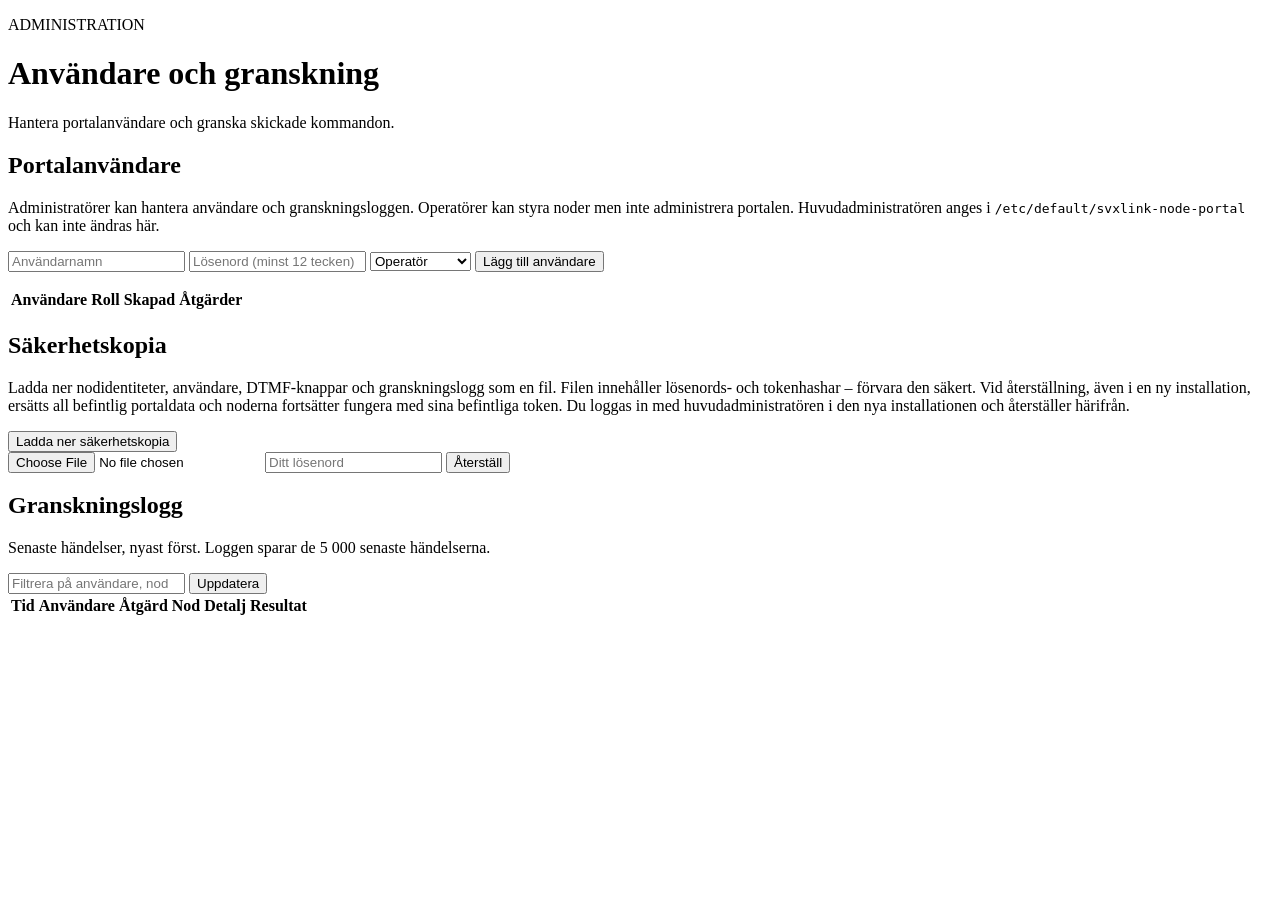
==== web/admin.html @ 76431f12 "Add portal backup and restore Co-authored-by: Copilot <223556219+Copilot@users.noreply.github.com>" ====
<!doctype html>
<html lang="sv">
<head>
  <meta charset="utf-8">
  <meta name="viewport" content="width=device-width, initial-scale=1">
  <title>Användare och granskning – SvxLink Portal</title>
  <link rel="stylesheet" href="/assets/style.css">
</head>
<body>
  <aside class="sidebar" id="sidebar" data-active="admin"></aside>
  <main>
    <header>
      <div>
        <p class="eyebrow">ADMINISTRATION</p>
        <h1>Användare och granskning</h1>
        <p class="muted">Hantera portalanvändare och granska skickade kommandon.</p>
      </div>
      <div id="updated" class="muted" role="status" aria-live="polite"></div>
    </header>
    <section class="panel">
      <div class="panel-heading"><div><h2>Portalanvändare</h2>
        <p class="muted">Administratörer kan hantera användare och granskningsloggen. Operatörer kan styra noder men inte administrera portalen. Huvudadministratören anges i <code>/etc/default/svxlink-node-portal</code> och kan inte ändras här.</p></div></div>
      <form id="user-form" class="admin-form">
        <input id="user-name" type="text" placeholder="Användarnamn" maxlength="40" pattern="[A-Za-z0-9._-]{1,40}" autocomplete="off" required aria-label="Användarnamn">
        <input id="user-password" type="password" placeholder="Lösenord (minst 12 tecken)" minlength="12" maxlength="200" autocomplete="new-password" required aria-label="Lösenord">
        <select id="user-role" aria-label="Roll">
          <option value="operator">Operatör</option>
          <option value="admin">Administratör</option>
        </select>
        <button type="submit">Lägg till användare</button>
      </form>
      <p id="user-status" class="editor-status" role="status" aria-live="polite"></p>
      <table class="data-table">
        <thead><tr><th>Användare</th><th>Roll</th><th>Skapad</th><th>Åtgärder</th></tr></thead>
        <tbody id="user-rows"></tbody>
      </table>
    </section>
    <section class="panel">
      <div class="panel-heading"><div><h2>Säkerhetskopia</h2>
        <p class="muted">Ladda ner nodidentiteter, användare, DTMF-knappar och granskningslogg som en fil. Filen innehåller lösenords- och tokenhashar – förvara den säkert. Vid återställning, även i en ny installation, ersätts all befintlig portaldata och noderna fortsätter fungera med sina befintliga token. Du loggas in med huvudadministratören i den nya installationen och återställer härifrån.</p></div></div>
      <div class="admin-form">
        <button id="backup-download" type="button">Ladda ner säkerhetskopia</button>
      </div>
      <form id="restore-form" class="admin-form">
        <input id="restore-file" type="file" accept="application/json,.json" required aria-label="Säkerhetskopia">
        <input id="restore-password" type="password" placeholder="Ditt lösenord" autocomplete="current-password" required aria-label="Bekräfta med ditt lösenord">
        <button type="submit">Återställ</button>
      </form>
      <p id="backup-status" class="editor-status" role="status" aria-live="polite"></p>
    </section>
    <section class="panel">
      <div class="panel-heading"><div><h2>Granskningslogg</h2>
        <p class="muted">Senaste händelser, nyast först. Loggen sparar de 5 000 senaste händelserna.</p></div></div>
      <div class="log-filter">
        <input id="audit-search" type="search" placeholder="Filtrera på användare, nod, åtgärd…" aria-label="Filtrera granskningsloggen" autocomplete="off">
        <button id="audit-refresh" type="button">Uppdatera</button>
      </div>
      <table class="data-table">
        <thead><tr><th>Tid</th><th>Användare</th><th>Åtgärd</th><th>Nod</th><th>Detalj</th><th>Resultat</th></tr></thead>
        <tbody id="audit-rows"></tbody>
      </table>
    </section>
  </main>
  <script src="/assets/sidebar.js"></script>
  <script src="/assets/admin.js"></script>
</body>
</html>
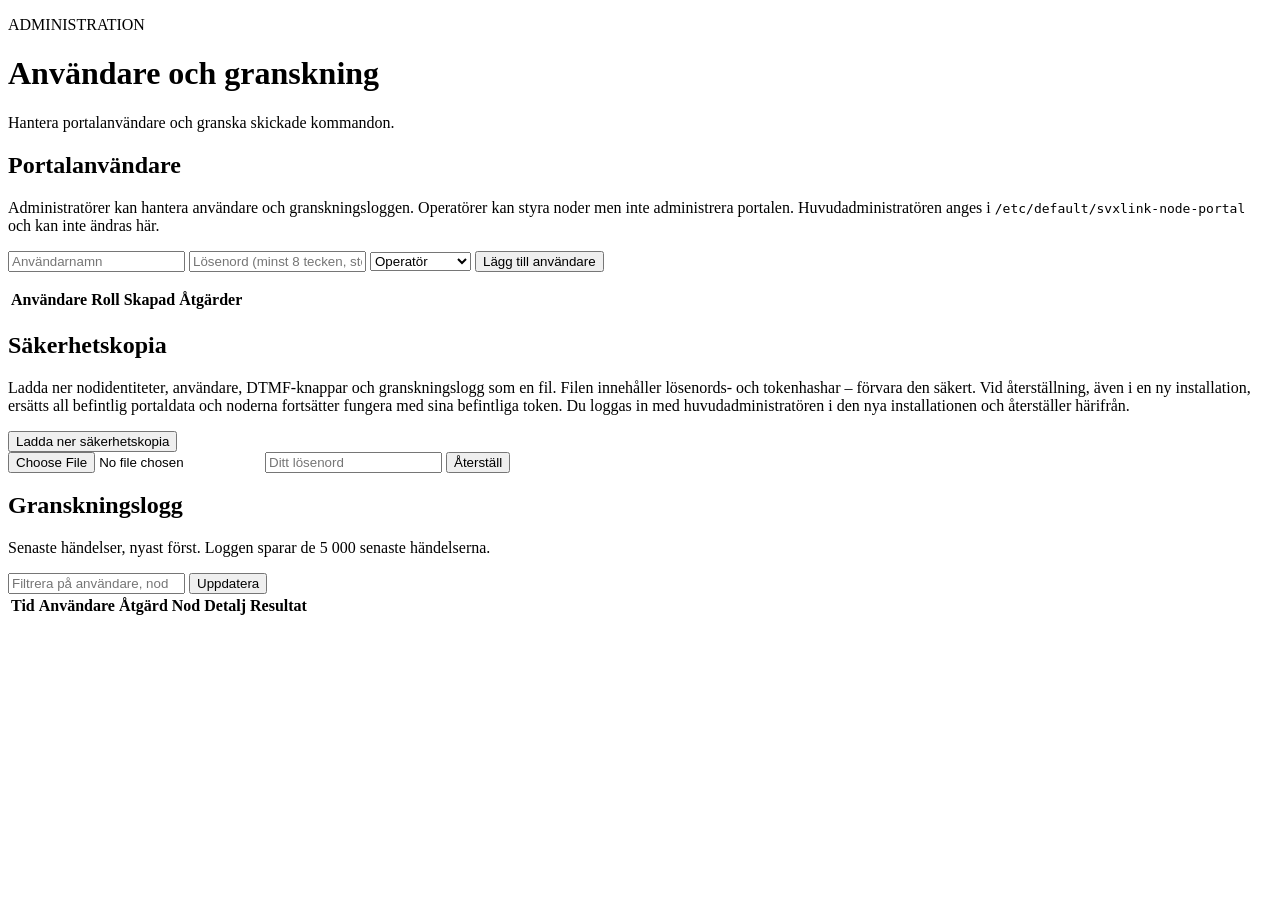
==== commit 2e1b3865: "Add login page, case-insensitive usernames and stronger user passwords Co-authored-by: Copilot <2235" ====
--- a/web/admin.html
+++ b/web/admin.html
@@ -3,7 +3,7 @@
 <head>
   <meta charset="utf-8">
   <meta name="viewport" content="width=device-width, initial-scale=1">
-  <title>Användare och granskning – SvxLink Portal</title>
+  <title>Användare och granskning – SvxLink Manager</title>
   <link rel="stylesheet" href="/assets/style.css">
 </head>
 <body>
@@ -22,7 +22,7 @@
         <p class="muted">Administratörer kan hantera användare och granskningsloggen. Operatörer kan styra noder men inte administrera portalen. Huvudadministratören anges i <code>/etc/default/svxlink-node-portal</code> och kan inte ändras här.</p></div></div>
       <form id="user-form" class="admin-form">
         <input id="user-name" type="text" placeholder="Användarnamn" maxlength="40" pattern="[A-Za-z0-9._-]{1,40}" autocomplete="off" required aria-label="Användarnamn">
-        <input id="user-password" type="password" placeholder="Lösenord (minst 12 tecken)" minlength="12" maxlength="200" autocomplete="new-password" required aria-label="Lösenord">
+        <input id="user-password" type="password" placeholder="Lösenord (minst 8 tecken, stora och små bokstäver samt siffror)" minlength="8" maxlength="200" autocomplete="new-password" required aria-label="Lösenord">
         <select id="user-role" aria-label="Roll">
           <option value="operator">Operatör</option>
           <option value="admin">Administratör</option>
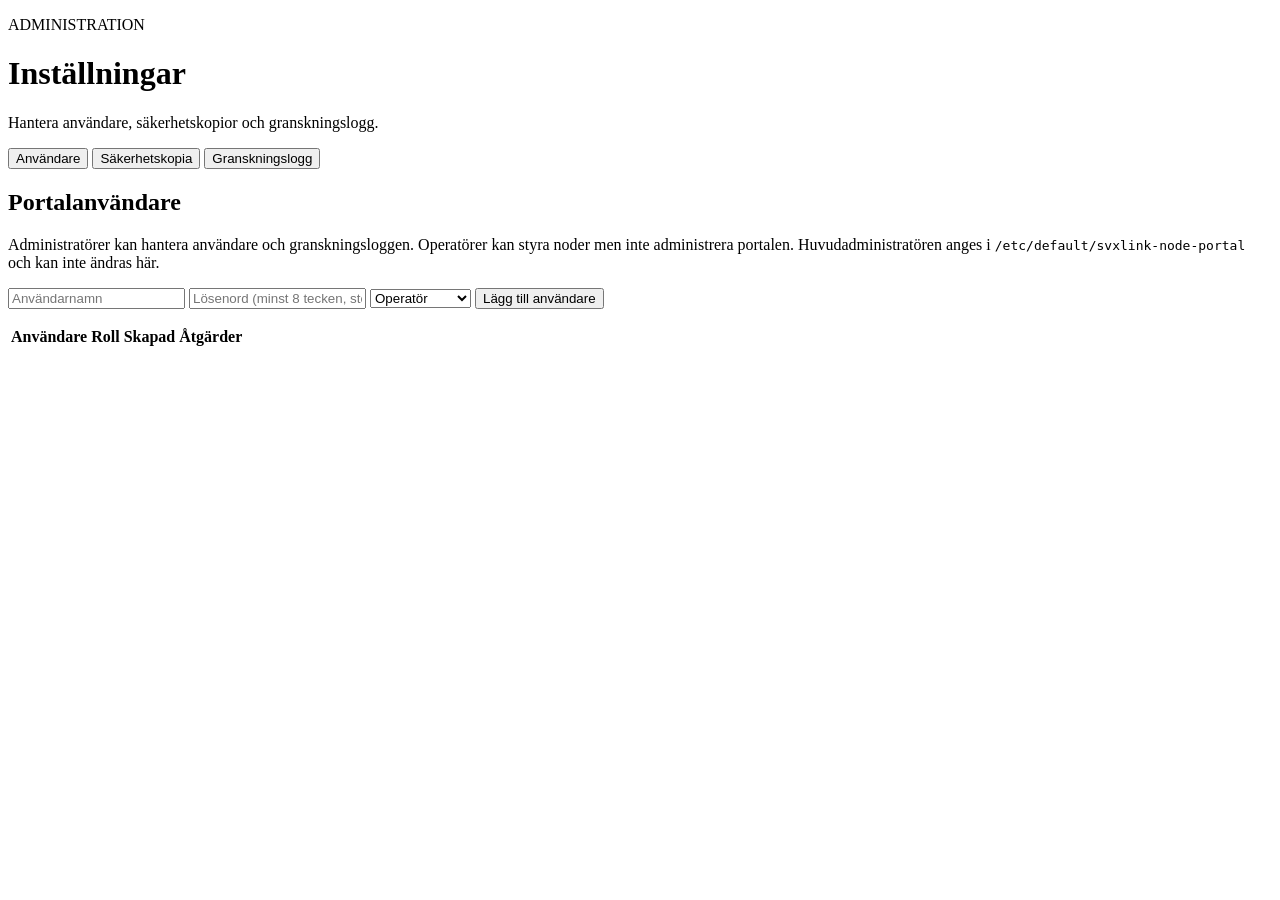
==== commit 5a69bd0f: "Rename admin page to Inställningar and add tabs Co-authored-by: Copilot <223556219+Copilot@users.nor" ====
--- a/web/admin.html
+++ b/web/admin.html
@@ -3,7 +3,7 @@
 <head>
   <meta charset="utf-8">
   <meta name="viewport" content="width=device-width, initial-scale=1">
-  <title>Användare och granskning – SvxLink Manager</title>
+  <title>Inställningar – SvxLink Manager</title>
   <link rel="stylesheet" href="/assets/style.css">
 </head>
 <body>
@@ -12,12 +12,17 @@
     <header>
       <div>
         <p class="eyebrow">ADMINISTRATION</p>
-        <h1>Användare och granskning</h1>
-        <p class="muted">Hantera portalanvändare och granska skickade kommandon.</p>
+        <h1>Inställningar</h1>
+        <p class="muted">Hantera användare, säkerhetskopior och granskningslogg.</p>
       </div>
       <div id="updated" class="muted" role="status" aria-live="polite"></div>
     </header>
-    <section class="panel">
+    <div class="admin-tabs" role="tablist" aria-label="Inställningar">
+      <button id="users-tab" type="button" role="tab" aria-selected="true" aria-controls="users-panel" tabindex="0">Användare</button>
+      <button id="backup-tab" type="button" role="tab" aria-selected="false" aria-controls="backup-panel" tabindex="-1">Säkerhetskopia</button>
+      <button id="audit-tab" type="button" role="tab" aria-selected="false" aria-controls="audit-panel" tabindex="-1">Granskningslogg</button>
+    </div>
+    <section id="users-panel" class="panel" role="tabpanel" aria-labelledby="users-tab" tabindex="0">
       <div class="panel-heading"><div><h2>Portalanvändare</h2>
         <p class="muted">Administratörer kan hantera användare och granskningsloggen. Operatörer kan styra noder men inte administrera portalen. Huvudadministratören anges i <code>/etc/default/svxlink-node-portal</code> och kan inte ändras här.</p></div></div>
       <form id="user-form" class="admin-form">
@@ -35,7 +40,7 @@
         <tbody id="user-rows"></tbody>
       </table>
     </section>
-    <section class="panel">
+    <section id="backup-panel" class="panel" role="tabpanel" aria-labelledby="backup-tab" tabindex="0" hidden>
       <div class="panel-heading"><div><h2>Säkerhetskopia</h2>
         <p class="muted">Ladda ner nodidentiteter, användare, DTMF-knappar och granskningslogg som en fil. Filen innehåller lösenords- och tokenhashar – förvara den säkert. Vid återställning, även i en ny installation, ersätts all befintlig portaldata och noderna fortsätter fungera med sina befintliga token. Du loggas in med huvudadministratören i den nya installationen och återställer härifrån.</p></div></div>
       <div class="admin-form">
@@ -48,7 +53,7 @@
       </form>
       <p id="backup-status" class="editor-status" role="status" aria-live="polite"></p>
     </section>
-    <section class="panel">
+    <section id="audit-panel" class="panel" role="tabpanel" aria-labelledby="audit-tab" tabindex="0" hidden>
       <div class="panel-heading"><div><h2>Granskningslogg</h2>
         <p class="muted">Senaste händelser, nyast först. Loggen sparar de 5 000 senaste händelserna.</p></div></div>
       <div class="log-filter">
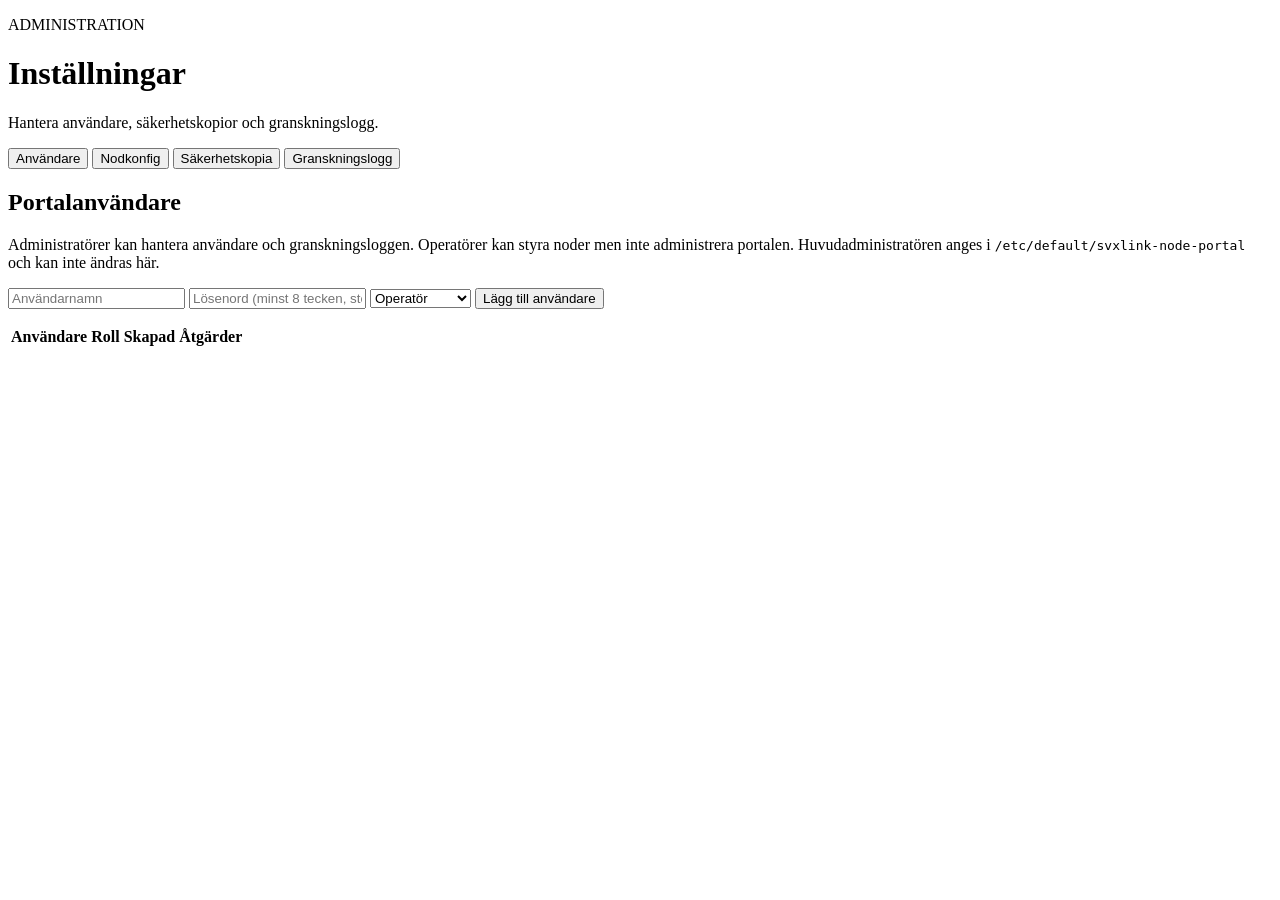
==== commit ba365417: "Add Nodkonfig settings tab and one-line node install command Co-authored-by: Copilot <223556219+Copi" ====
--- a/web/admin.html
+++ b/web/admin.html
@@ -19,6 +19,7 @@
     </header>
     <div class="admin-tabs" role="tablist" aria-label="Inställningar">
       <button id="users-tab" type="button" role="tab" aria-selected="true" aria-controls="users-panel" tabindex="0">Användare</button>
+      <button id="nodeconfig-tab" type="button" role="tab" aria-selected="false" aria-controls="nodeconfig-panel" tabindex="-1">Nodkonfig</button>
       <button id="backup-tab" type="button" role="tab" aria-selected="false" aria-controls="backup-panel" tabindex="-1">Säkerhetskopia</button>
       <button id="audit-tab" type="button" role="tab" aria-selected="false" aria-controls="audit-panel" tabindex="-1">Granskningslogg</button>
     </div>
@@ -39,6 +40,26 @@
         <thead><tr><th>Användare</th><th>Roll</th><th>Skapad</th><th>Åtgärder</th></tr></thead>
         <tbody id="user-rows"></tbody>
       </table>
+    </section>
+    <section id="nodeconfig-panel" class="panel" role="tabpanel" aria-labelledby="nodeconfig-tab" tabindex="0" hidden>
+      <div class="panel-heading"><div><h2>Nodkonfig</h2>
+        <p class="muted">Värden som används när portalen genererar installationskommandot för en ny nod (Översikt → Lägg till nod). Kommandot hämtar <code>install.sh</code> från GitHub och ansluter noden till portalen.</p></div></div>
+      <form id="nodeconfig-form" class="node-config-form">
+        <label for="nc-portal-url">Portalens adress (som noderna når den)</label>
+        <input id="nc-portal-url" type="text" maxlength="200" autocomplete="off" placeholder="https://portal.example.net">
+        <label for="nc-repo-url">GitHub-repository</label>
+        <input id="nc-repo-url" type="text" maxlength="200" autocomplete="off" required>
+        <label for="nc-repo-ref">Branch eller tagg att installera</label>
+        <input id="nc-repo-ref" type="text" maxlength="100" autocomplete="off" required>
+        <label for="nc-config">SvxLinks konfigurationsfil</label>
+        <input id="nc-config" type="text" maxlength="200" autocomplete="off" required>
+        <label for="nc-log">SvxLinks loggfil</label>
+        <input id="nc-log" type="text" maxlength="200" autocomplete="off" required>
+        <label for="nc-interval">Rapporteringsintervall (sekunder)</label>
+        <input id="nc-interval" type="number" min="1" max="3600" required>
+        <div class="admin-form"><button type="submit">Spara nodkonfig</button></div>
+      </form>
+      <p id="nodeconfig-status" class="editor-status" role="status" aria-live="polite"></p>
     </section>
     <section id="backup-panel" class="panel" role="tabpanel" aria-labelledby="backup-tab" tabindex="0" hidden>
       <div class="panel-heading"><div><h2>Säkerhetskopia</h2>
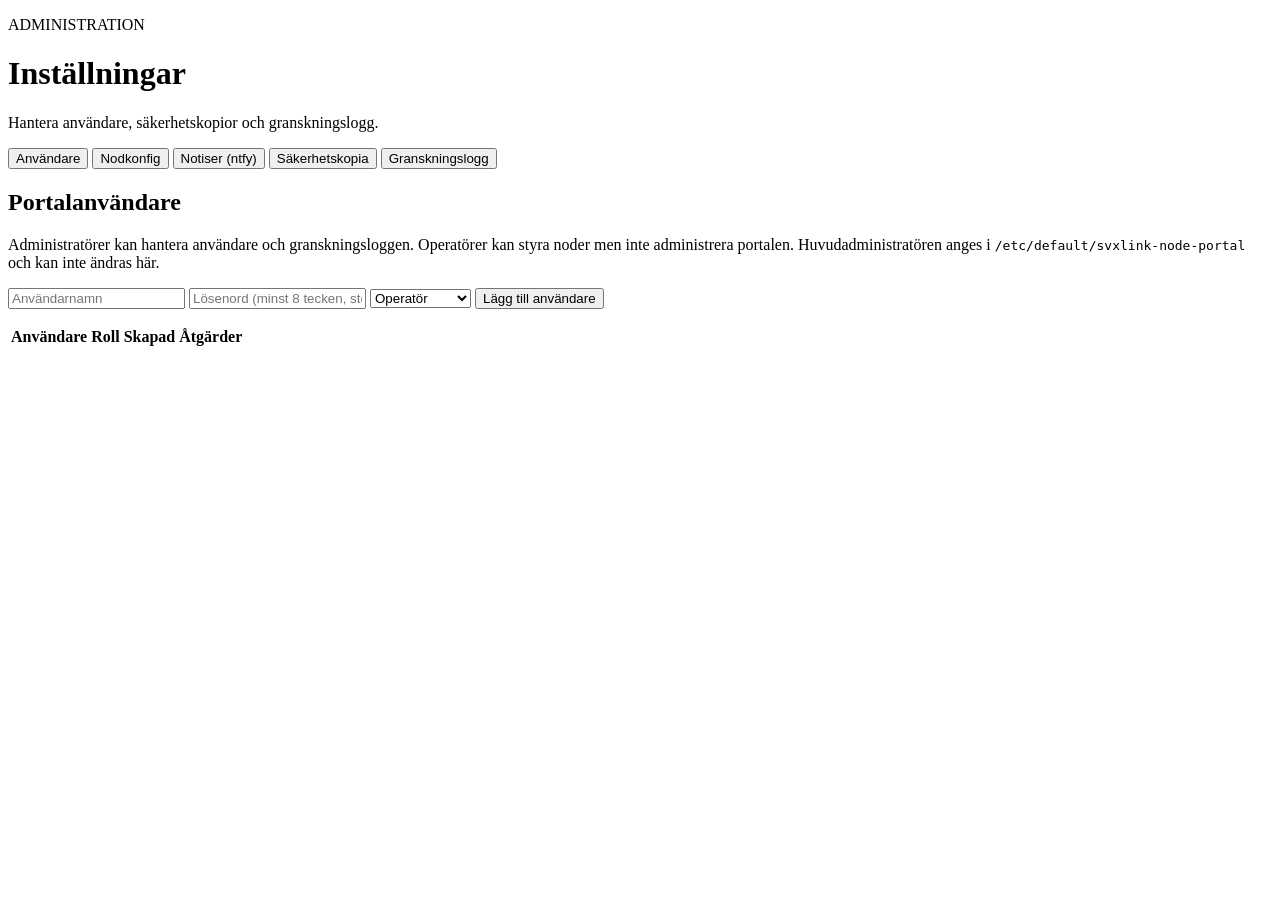
==== commit 25fb1463: "Add ntfy notifications Co-authored-by: Copilot <223556219+Copilot@users.noreply.github.com>" ====
--- a/web/admin.html
+++ b/web/admin.html
@@ -20,6 +20,7 @@
     <div class="admin-tabs" role="tablist" aria-label="Inställningar">
       <button id="users-tab" type="button" role="tab" aria-selected="true" aria-controls="users-panel" tabindex="0">Användare</button>
       <button id="nodeconfig-tab" type="button" role="tab" aria-selected="false" aria-controls="nodeconfig-panel" tabindex="-1">Nodkonfig</button>
+      <button id="ntfy-tab" type="button" role="tab" aria-selected="false" aria-controls="ntfy-panel" tabindex="-1">Notiser (ntfy)</button>
       <button id="backup-tab" type="button" role="tab" aria-selected="false" aria-controls="backup-panel" tabindex="-1">Säkerhetskopia</button>
       <button id="audit-tab" type="button" role="tab" aria-selected="false" aria-controls="audit-panel" tabindex="-1">Granskningslogg</button>
     </div>
@@ -61,6 +62,27 @@
       </form>
       <p id="nodeconfig-status" class="editor-status" role="status" aria-live="polite"></p>
     </section>
+    <section id="ntfy-panel" class="panel" role="tabpanel" aria-labelledby="ntfy-tab" tabindex="0" hidden>
+      <div class="panel-heading"><div><h2>Notiser via ntfy</h2>
+        <p class="muted">Ange ntfy-server och ämne (topic), och välj vilka händelser som ska skickas.</p></div></div>
+      <form id="ntfy-form" class="node-config-form">
+        <label for="ntfy-server">Serveradress</label>
+        <input id="ntfy-server" type="url" maxlength="500" autocomplete="url" placeholder="https://ntfy.sh">
+        <label for="ntfy-topic">Ämne (topic)</label>
+        <input id="ntfy-topic" type="text" maxlength="64" pattern="[A-Za-z0-9_-]{1,64}" autocomplete="off" placeholder="mitt-svxlink">
+        <fieldset>
+          <legend>Skicka notis när</legend>
+          <label><input id="ntfy-node-offline" type="checkbox"> Nod går offline</label>
+          <label><input id="ntfy-node-online" type="checkbox"> Nod går online</label>
+          <label><input id="ntfy-service-stopped" type="checkbox"> SvxLink-tjänst stoppad</label>
+          <label><input id="ntfy-service-started" type="checkbox"> SvxLink-tjänst startad</label>
+          <label><input id="ntfy-log-warning" type="checkbox"> Ny varning i logg</label>
+          <label><input id="ntfy-log-error" type="checkbox"> Nytt fel i logg</label>
+        </fieldset>
+        <div class="admin-form"><button type="submit">Spara ntfy-inställningar</button></div>
+      </form>
+      <p id="ntfy-status" class="editor-status" role="status" aria-live="polite"></p>
+    </section>
     <section id="backup-panel" class="panel" role="tabpanel" aria-labelledby="backup-tab" tabindex="0" hidden>
       <div class="panel-heading"><div><h2>Säkerhetskopia</h2>
         <p class="muted">Ladda ner nodidentiteter, användare, DTMF-knappar och granskningslogg som en fil. Filen innehåller lösenords- och tokenhashar – förvara den säkert. Vid återställning, även i en ny installation, ersätts all befintlig portaldata och noderna fortsätter fungera med sina befintliga token. Du loggas in med huvudadministratören i den nya installationen och återställer härifrån.</p></div></div>
